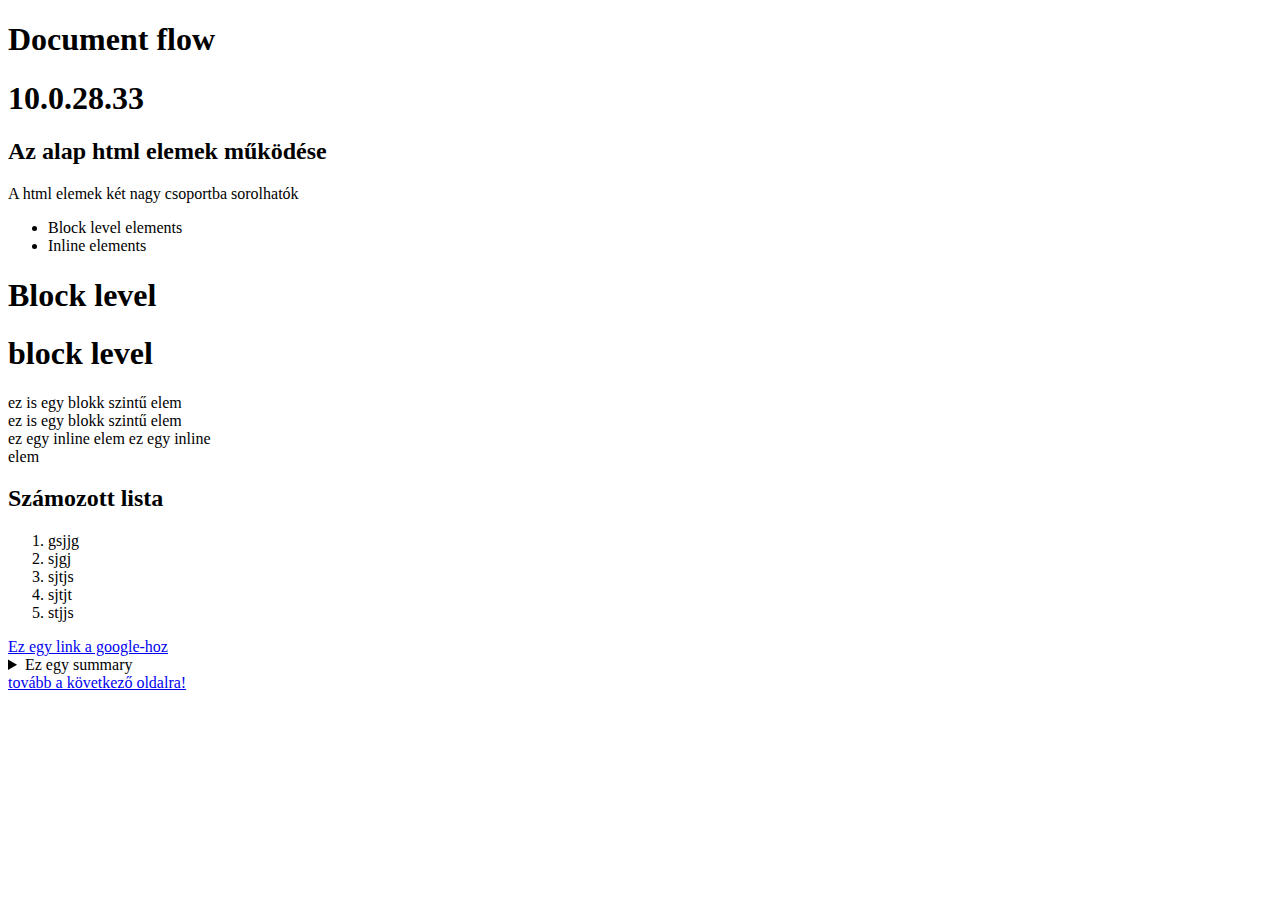
==== index.html @ cefd7299 "alap file-ok létrehozása" ====
<!DOCTYPE html>
<html lang="hu">
<head>
    <meta charset="UTF-8">
    <meta name="keywords" content="számítógép vásárlás, befektetés">
    <title>Home</title>
</head>
<body>

<header>
    <h1>Document flow</h1>
    <h1>10.0.28.33</h1>
    <h2>Az alap html elemek működése</h2>
</header>


<main>
    <!--    comment, ezt a böngésző nem értelmezi-->
    <p>A html elemek két nagy csoportba sorolhatók</p>
    <ul>
       <li>Block level elements</li>
       <li>Inline elements</li>
   </ul>
   
     
   <h1>Block level</h1><h1>block level</h1>
   <div>ez is egy blokk szintű elem</div> <div>ez is egy blokk szintű elem</div>
   <span>ez egy inline elem</span>
   <span>ez egy inline <br>
   elem</span>

<section>
    <h2>Számozott lista</h2>
        <!--ol>li*5-->
<ol>
    <li>gsjjg</li>
    <li>sjgj</li>
    <li>sjtjs</li>
    <li>sjtjt</li>
    <li>stjjs</li>
</ol>   
</section>
        
    <a href="http://www.google.com">Ez egy link a google-hoz</a>

  <details>
      <summary>Ez egy summary</summary>
      <div>Lorem ipsum dolor sit amet, consectetur adipisicing elit. Doloribus fugit laboriosam accusamus rem, officia, exercitationem obcaecati eveniet, praesentium numquam placeat consequatur fuga ipsa nesciunt, odio repudiandae quidem suscipit. Tempore, aperiam?</div>
      <div>Reprehenderit laudantium incidunt neque quidem praesentium amet adipisci a id eius totam. Sapiente quas voluptatibus dignissimos alias reiciendis corporis maiores ducimus ipsa excepturi? Nisi praesentium nostrum, incidunt corporis expedita reiciendis.</div>
      <div>Doloribus reprehenderit suscipit corporis quisquam fugiat enim placeat esse facilis quasi quis tenetur at dignissimos accusamus dolores consequuntur asperiores ut nulla voluptatem eum, eaque. Cumque adipisci suscipit nihil, voluptatem dolorum.</div>
      <div>Quod incidunt pariatur qui, adipisci obcaecati ab assumenda sed provident blanditiis error doloribus ipsam modi, minus et in porro? Officia modi autem pariatur consequuntur aperiam accusamus, ratione fugiat eveniet. Placeat.</div>
      <div>Mollitia sint porro ullam incidunt labore numquam, et veniam maxime assumenda quidem officia perspiciatis? Alias nisi aliquid, excepturi quod velit modi, error provident at officiis nihil perspiciatis iste dolorem sint.</div>
  </details>
  <a href="02_css_basics.html">tovább a következő oldalra!</a>
  
 
</main>



</body>
</html>
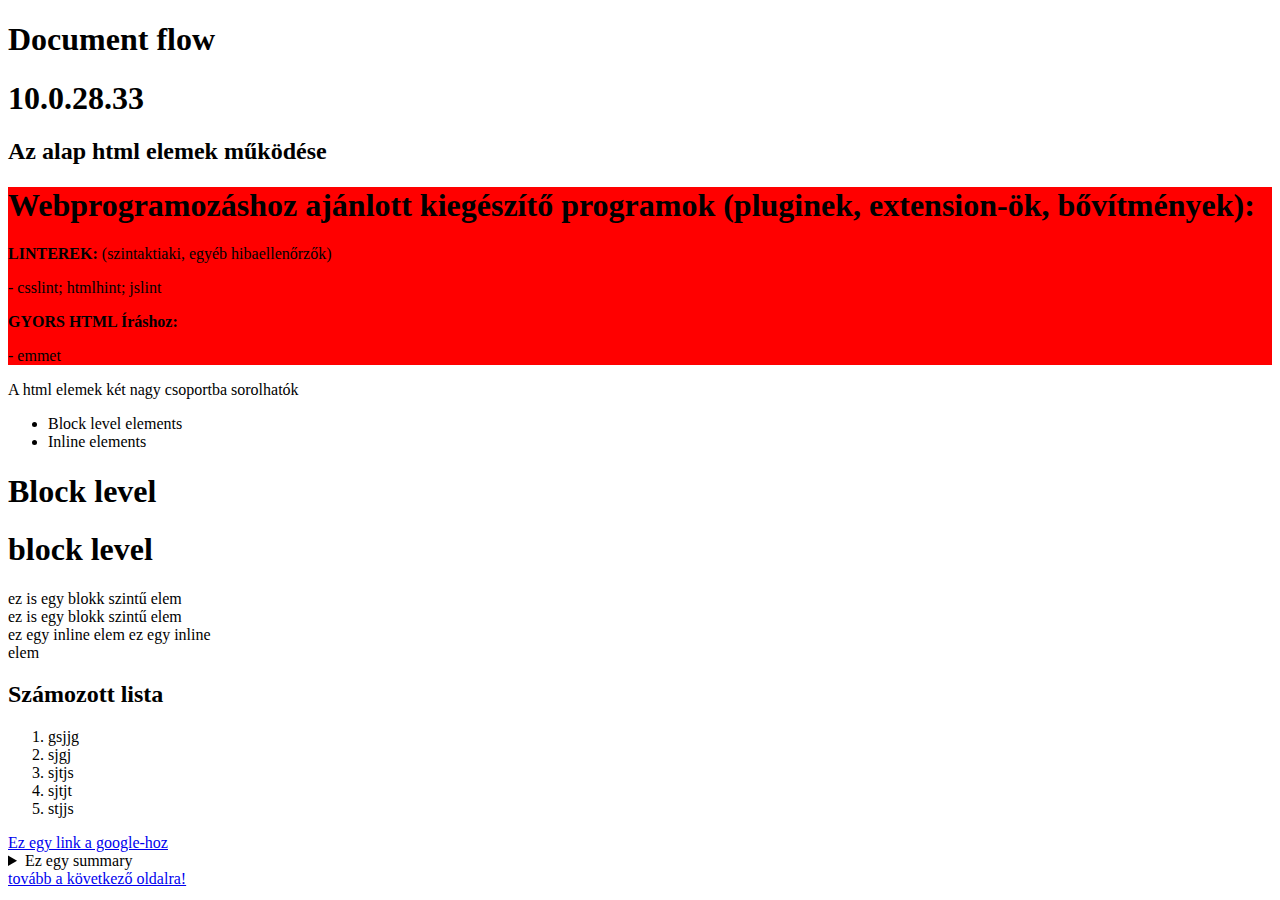
==== commit cb74e9cd: "Css positioning" ====
--- a/index.html
+++ b/index.html
@@ -12,7 +12,15 @@
     <h1>10.0.28.33</h1>
     <h2>Az alap html elemek működése</h2>
 </header>
-
+<section>
+   <div style="background-color: red;">
+    <h1> Webprogramozáshoz ajánlott kiegészítő programok (pluginek, extension-ök, bővítmények): </h1>
+    <p> <strong>LINTEREK:</strong> (szintaktiaki, egyéb hibaellenőrzők) </p>
+    <p> - csslint; htmlhint; jslint </p>
+    <p> <strong>GYORS HTML Íráshoz:</strong> </p>
+    <p> - emmet </p>
+    </div>
+</section>
 
 <main>
     <!--    comment, ezt a böngésző nem értelmezi-->
